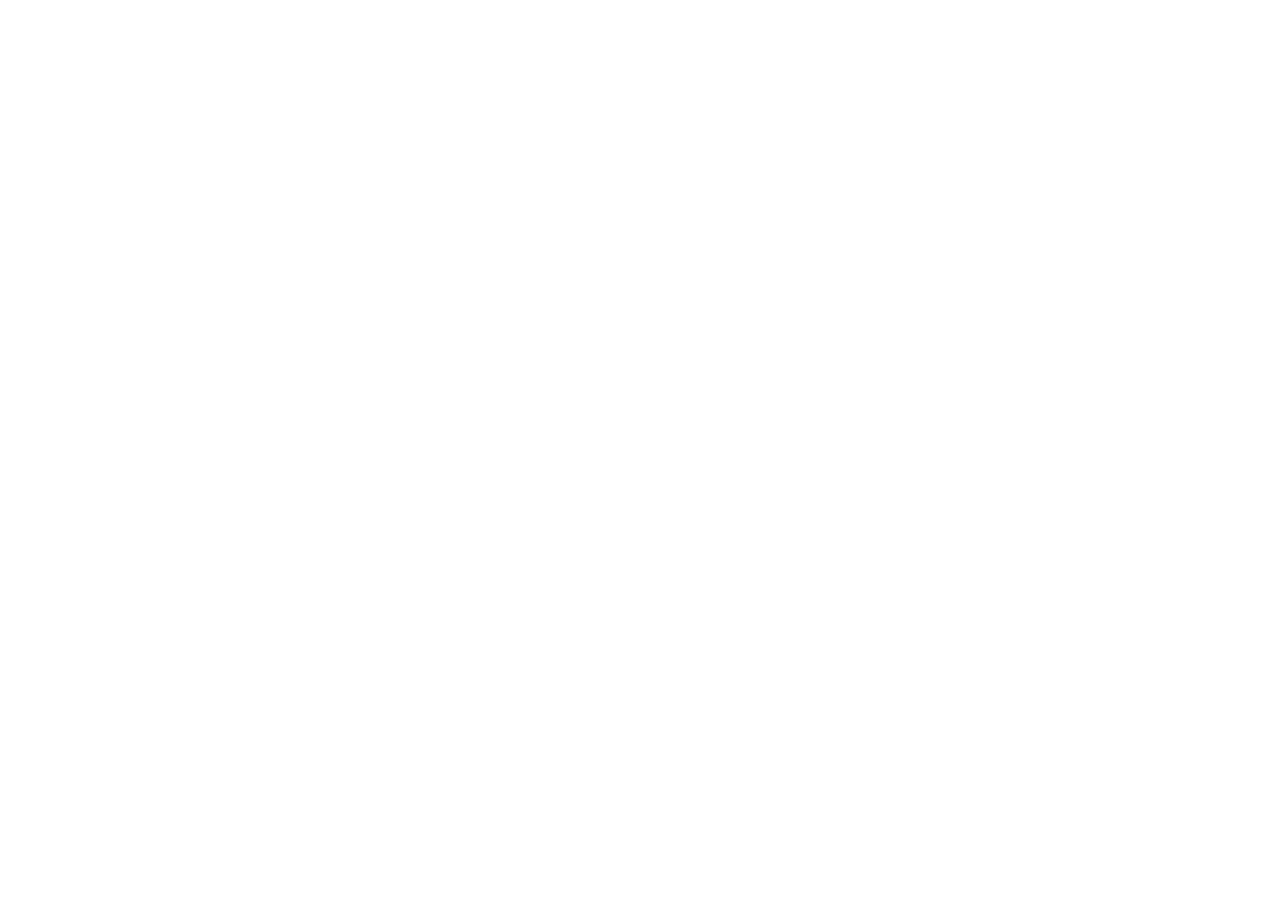
==== custom-cursor-which-follows-your-pointer/index.html @ 6f654afa "add Custom Cursor which follows your pointer" ====
<!DOCTYPE html>
<html lang="en">
<head>
    <meta charset="UTF-8">
    <meta name="viewport" content="width=device-width, initial-scale=1.0">
    <title>Document</title>
    <link rel="stylesheet" href="style.css">
</head>
<body>
    
</body>
</html>
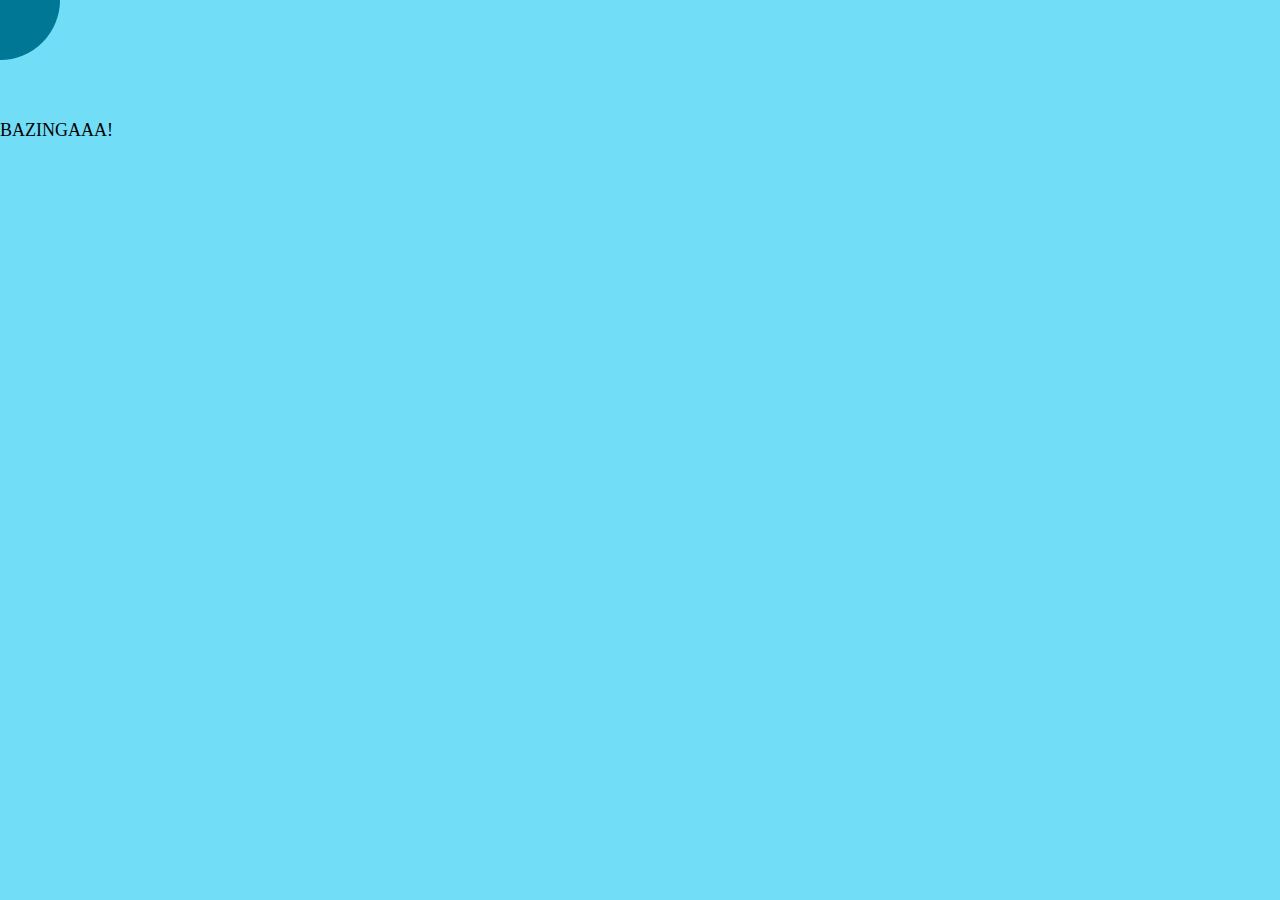
==== commit 97dabfa1: "add cursor which follows the mouse" ====
--- a/custom-cursor-which-follows-your-pointer/index.html
+++ b/custom-cursor-which-follows-your-pointer/index.html
@@ -6,7 +6,16 @@
     <title>Document</title>
     <link rel="stylesheet" href="style.css">
 </head>
+<script src="https://cdnjs.cloudflare.com/ajax/libs/gsap/3.12.2/gsap.min.js"></script>
+<script src="style.js"></script>
 <body>
-    
+    <div class="cursor"></div>
+    <div id="container">
+        <div id="text">BAZINGAAA!</div>
+    </div>
+
+
+
+
 </body>
 </html>--- a/custom-cursor-which-follows-your-pointer/style.css
+++ b/custom-cursor-which-follows-your-pointer/style.css
@@ -0,0 +1,23 @@
+* {
+    margin: 0;
+    padding: 0;
+    box-sizing: border-box;
+    font-family: Poppins;
+    scroll-behavior: smooth;
+}
+
+body{
+    font-size: large;
+    background-color: #72DDF7;
+}
+
+.cursor{
+    height: 120px;
+    width: 120px;
+    border-radius: 50%;
+    background-color: #007794;
+}
+
+
+
+
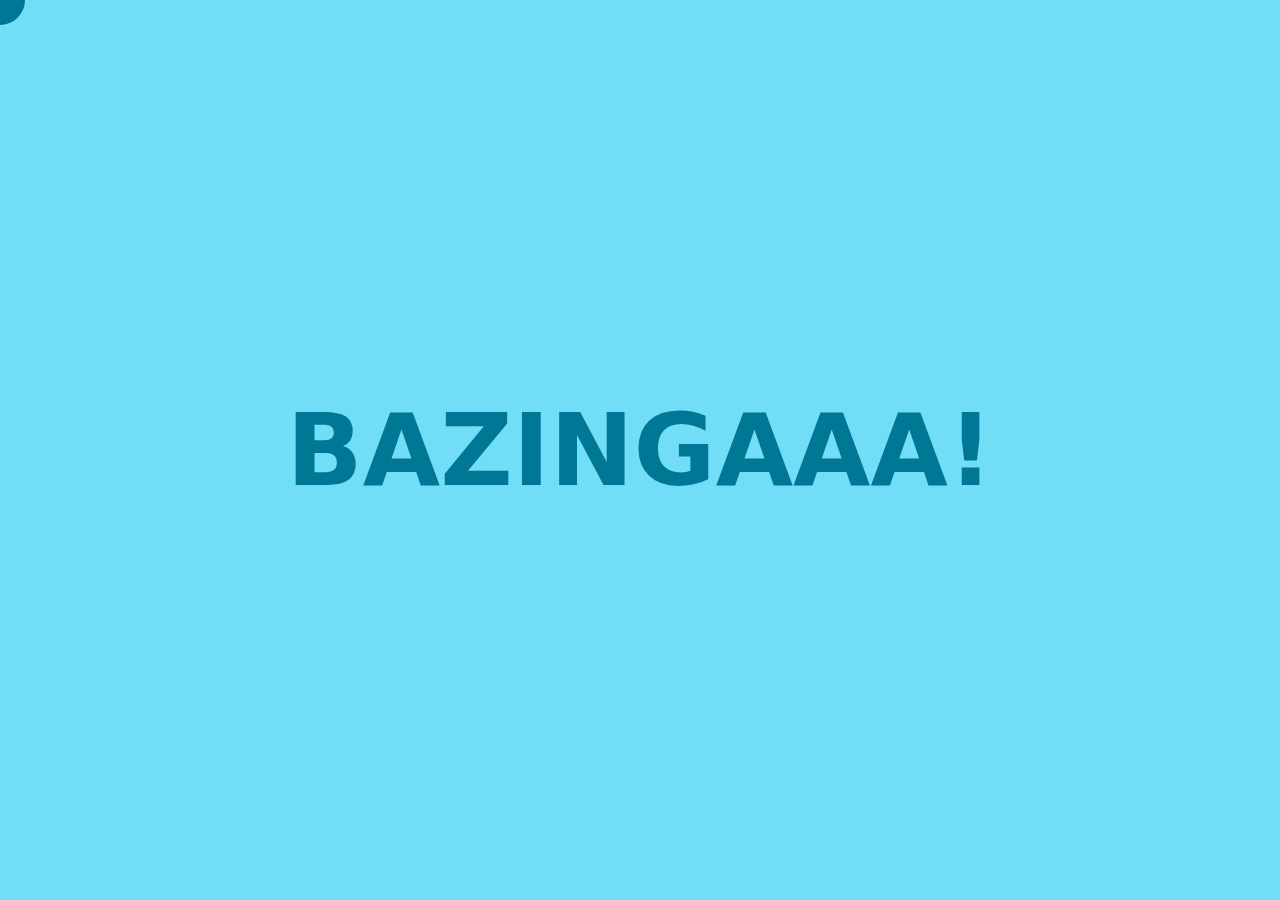
==== commit 92f2c63a: "add cursor which follows the mouse" ====
--- a/custom-cursor-which-follows-your-pointer/index.html
+++ b/custom-cursor-which-follows-your-pointer/index.html
@@ -7,12 +7,28 @@
     <link rel="stylesheet" href="style.css">
 </head>
 <script src="https://cdnjs.cloudflare.com/ajax/libs/gsap/3.12.2/gsap.min.js"></script>
-<script src="style.js"></script>
+<script src="script.js"></script>
 <body>
-    <div class="cursor"></div>
+
+    <div class="cursor-container">
+
+        <div class="cursor"></div>
+
+
+        <div id="getBig" class="cursor">
+        </div>
+    
+    </div>
+
     <div id="container">
-        <div id="text">BAZINGAAA!</div>
+        <div id="baz" class="prevent-select">BAZINGAAA!</div>
     </div>
+
+
+    <div id="pink">
+        <div id="pinkinner">PINK!</div>
+    </div>
+
 
 
 
--- a/custom-cursor-which-follows-your-pointer/style.css
+++ b/custom-cursor-which-follows-your-pointer/style.css
@@ -2,22 +2,73 @@
     margin: 0;
     padding: 0;
     box-sizing: border-box;
-    font-family: Poppins;
+    font-family: system-ui, -apple-system, BlinkMacSystemFont, 'Segoe UI', Roboto, Oxygen, Ubuntu, Cantarell, 'Open Sans', 'Helvetica Neue', sans-serif;
     scroll-behavior: smooth;
 }
 
 body{
     font-size: large;
     background-color: #72DDF7;
+    overflow: hidden;
 }
 
 .cursor{
-    height: 120px;
-    width: 120px;
+    height: 50px;
+    width: 50px;
     border-radius: 50%;
     background-color: #007794;
+    pointer-events: none;
+    position: absolute;
+    z-index: 111;
+    border: #007794;
 }
 
 
+#container{
+    width: 100vw;
+    height: 100vh;
+    display: flex;
+    align-items: center;
+    justify-content: center;
+    overflow: hidden;
+    z-index: 2;
+}
+#baz{
+    font-size: 100px;
+    font-weight: bolder;
+    color: #007794;
+}
 
 
+#pink{
+    width: 100vw;
+    height: 100vh;
+    display: none;
+    align-items: center;
+    justify-content: center;
+    overflow: hidden;
+    position: absolute;
+    top: 0;
+    left: 0;
+    z-index: 1;
+    background-color: #d87093;
+}
+#pinkinner{
+    font-size: 100px;
+    font-weight: bolder;
+    color: pink;
+}
+
+
+.prevent-select {
+    -webkit-user-select: none; /* Safari */
+    -ms-user-select: none; /* IE 10 and IE 11 */
+    user-select: none; /* Standard syntax */
+  }
+
+#getBig{
+    opacity: 0;
+    pointer-events: none;
+}
+
+
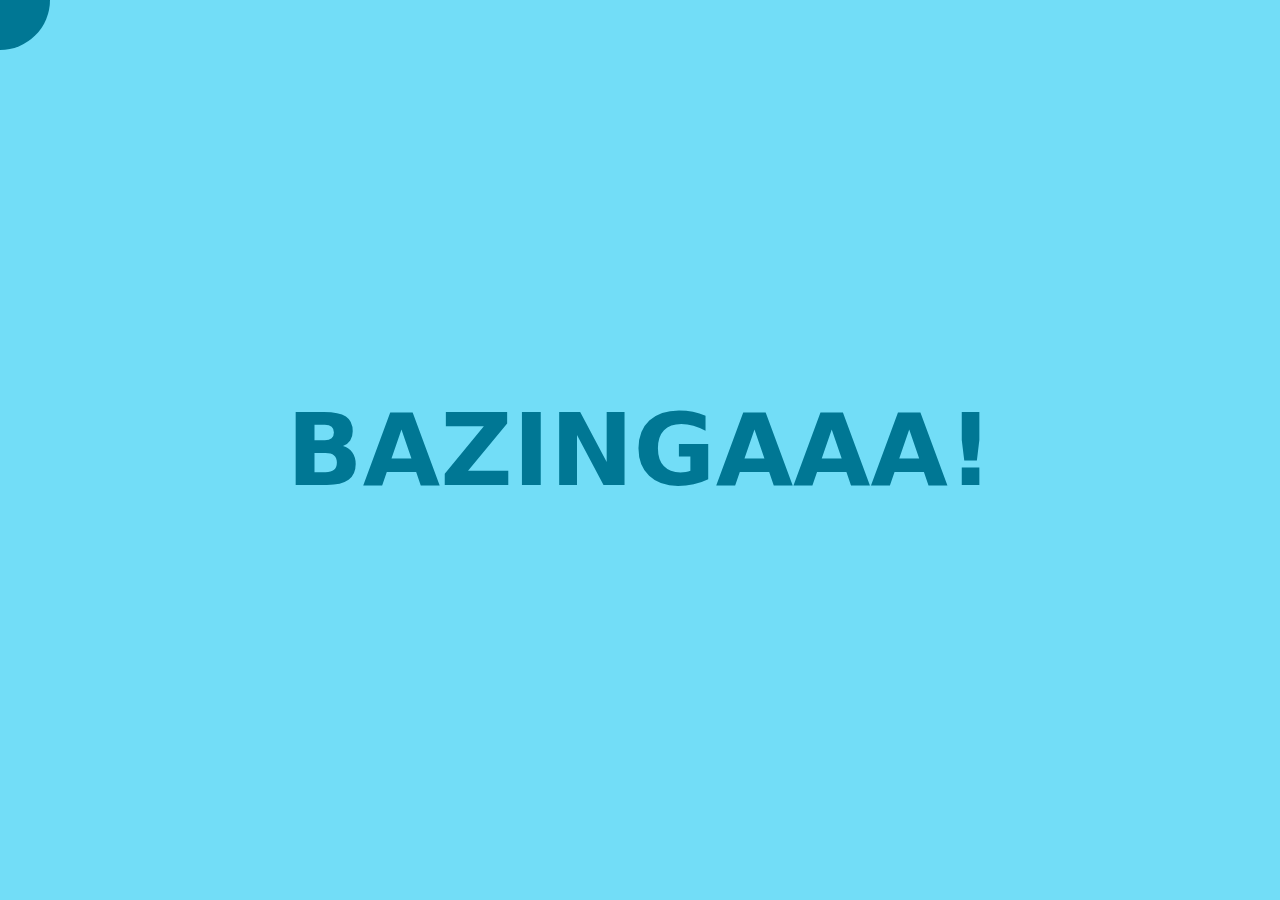
==== commit fe93b9ee: "with better transition for hidden div" ====
--- a/custom-cursor-which-follows-your-pointer/index.html
+++ b/custom-cursor-which-follows-your-pointer/index.html
@@ -12,7 +12,7 @@
 
     <div class="cursor-container">
 
-        <div class="cursor"></div>
+        <div class="cursor main-c"></div>
 
 
         <div id="getBig" class="cursor">
@@ -21,7 +21,10 @@
     </div>
 
     <div id="container">
-        <div id="baz" class="prevent-select">BAZINGAAA!</div>
+        <!-- <a href="http://google.com"> -->
+            <div id="baz" class="prevent-select">BAZINGAAA!</div>
+        <!-- </a> -->
+        
     </div>
 
 
--- a/custom-cursor-which-follows-your-pointer/style.css
+++ b/custom-cursor-which-follows-your-pointer/style.css
@@ -21,6 +21,7 @@
     position: absolute;
     z-index: 111;
     border: #007794;
+    transform: scale(2);
 }
 
 
@@ -43,7 +44,8 @@
 #pink{
     width: 100vw;
     height: 100vh;
-    display: none;
+    display: flex;
+    visibility: collapse;
     align-items: center;
     justify-content: center;
     overflow: hidden;
@@ -67,7 +69,7 @@
   }
 
 #getBig{
-    opacity: 0;
+    visibility: hidden;
     pointer-events: none;
 }
 
